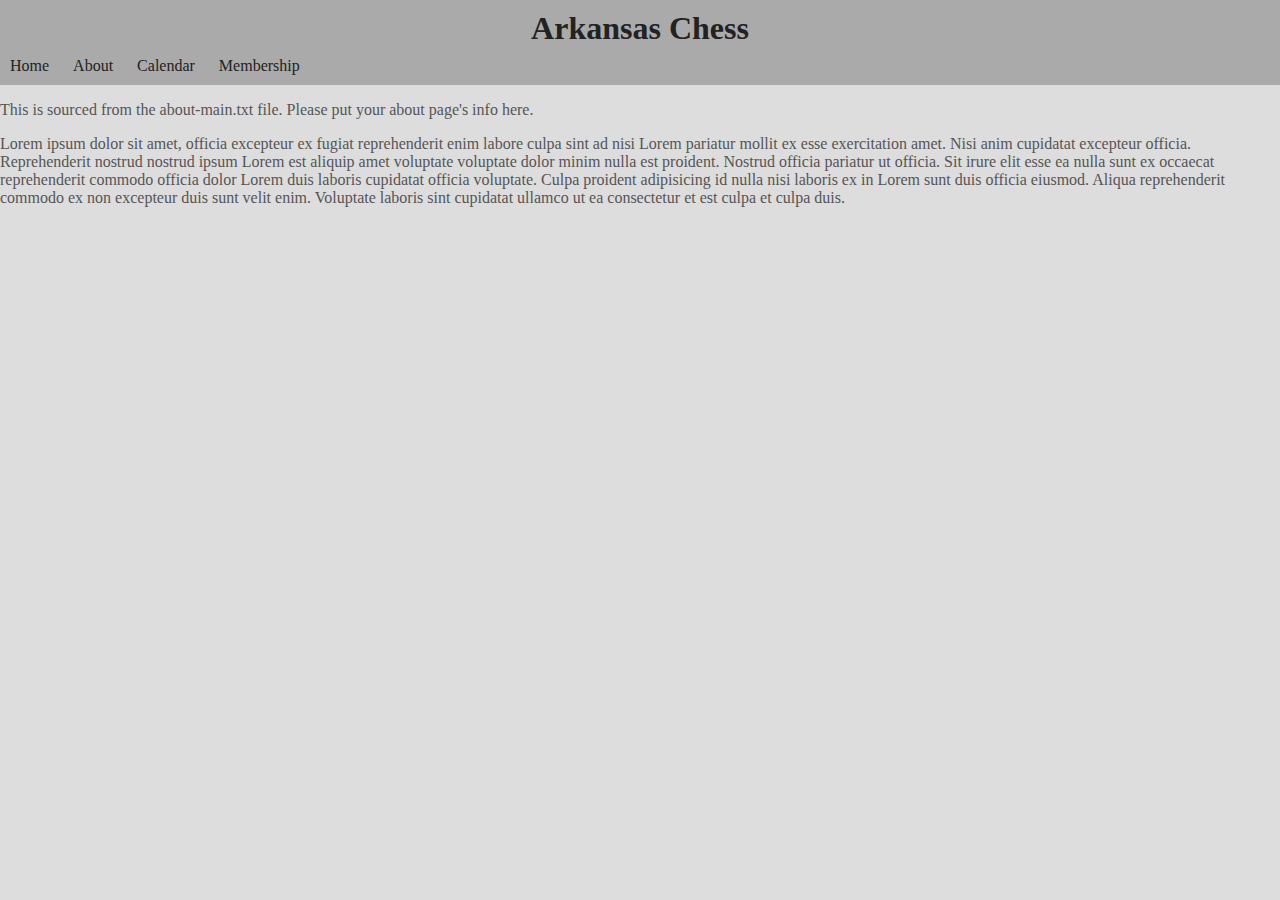
==== about.html @ c6135a1d "initial website draft" ====
<!DOCTYPE>
<html lang="en">
    <head>
        <title>Arkansas Chess - About Us</title>
        <meta charset="utf-8">
        <meta name="viewport" content="width=device-width, initial-scale=1" />
        <link rel="stylesheet" href="colorscheme.css">
        <link rel="stylesheet" href="styles.css">
    </head>
    <body>
        <div class="titlebar">
            <h1 id="titlebar-title">Arkansas Chess</h1>
            <ul class="nav">
                <li><a href="index.html">Home</a></li>
                <li><a href="about.html">About</a></li>
                <li><a href="calendar.html">Calendar</a></li>
                <li><a href="membership.html">Membership</a></li>
            </ul>
        </div>
        <div id="about-main">
        </div>
        <script src="script.js"></script>
    </body>
</html>
---- colorscheme.css ----
:root {
    /* main colors */
    --primary-background-color: #ddd;
    --primary-text-color: #555;
    --alternate-background-color: #aaa;
    --alternate-text-color: #222;
    /* specific overrides */
    --titlebar-background-color: var(--alternate-background-color);
    --titlebar-text-color: var(--alternate-text-color);
    --navbar-unselected-background-color: var(--alternate-background-color);
    --navbar-unselected-color: var(--alternate-text-color);
    --navbar-selected-background-color: var(--primary-background-color);
    --navbar-selected-color: var(--primary-text-color);
}

/* DEBUG COLORS */
/* :root { */
/*     --primary-background-color: #0c0; */
/*     --primary-text-color: #909; */
/*     --alternate-background-color: #c0c; */
/*     --alternate-text-color: #090; */
/* } */
---- styles.css ----
body {
    background-color: var(--primary-background-color);
    color: var(--primary-text-color);
}



.titlebar {
    background-color: var(--titlebar-background-color);
    color: var(--titlebar-text-color);
}

.titlebar > .nav {
    background-color: var(--navbar-unselected-background-color);
    color: var(--navbar-unselected-color);
}
.titlebar > .nav > li:hover {
    background-color: var(--navbar-selected-background-color);
    color: var(--navbar-selected-color);
}
.titlebar > .nav > li > a,
.titlebar > .nav > li > a:visited {
    color: var(--navbar-unselected-color);
    text-decoration: none;
}
.titlebar > .nav > li:hover > a,
.titlebar > .nav > li:hover > a:visited {
    color: var(--navbar-selected-color);
}


/* Layout: */

body {
    margin: 0;
}

.titlebar > .nav {
    margin: 0;
    padding-inline-start: 0;
}

.titlebar > .nav > li {
    display: inline-block;
    list-style-type: none;
    border-top-left-radius: 10px;
    border-top-right-radius: 10px;
    margin: 0;
    width: fit-content;
    padding: 10px;
}
.titlebar > .nav > li > a {
    padding-top: 10px;
    padding-bottom: 10px;
}

.titlebar > .nav > li > * {
}

.titlebar > h1 {
    text-align: center;
    margin-bottom: 0;
    padding-top: 10px;
}

#main {
    max-width: 1000px;
    width: fit-content;
    margin: auto;
}
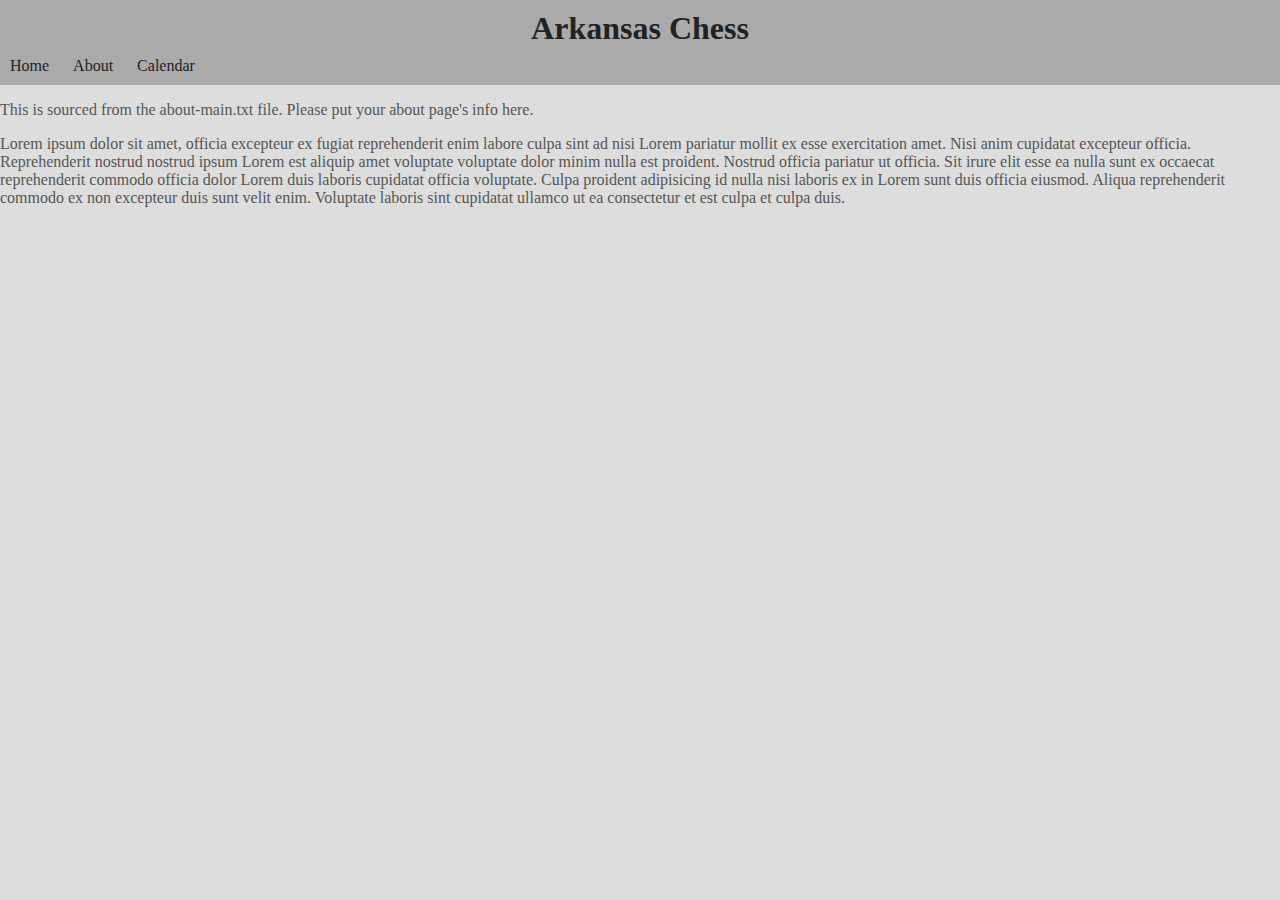
==== commit 59e8ad36: "remove membership links; add aca cal" ====
--- a/about.html
+++ b/about.html
@@ -14,7 +14,7 @@
                 <li><a href="index.html">Home</a></li>
                 <li><a href="about.html">About</a></li>
                 <li><a href="calendar.html">Calendar</a></li>
-                <li><a href="membership.html">Membership</a></li>
+                <!--<li><a href="membership.html">Membership</a></li>-->
             </ul>
         </div>
         <div id="about-main">
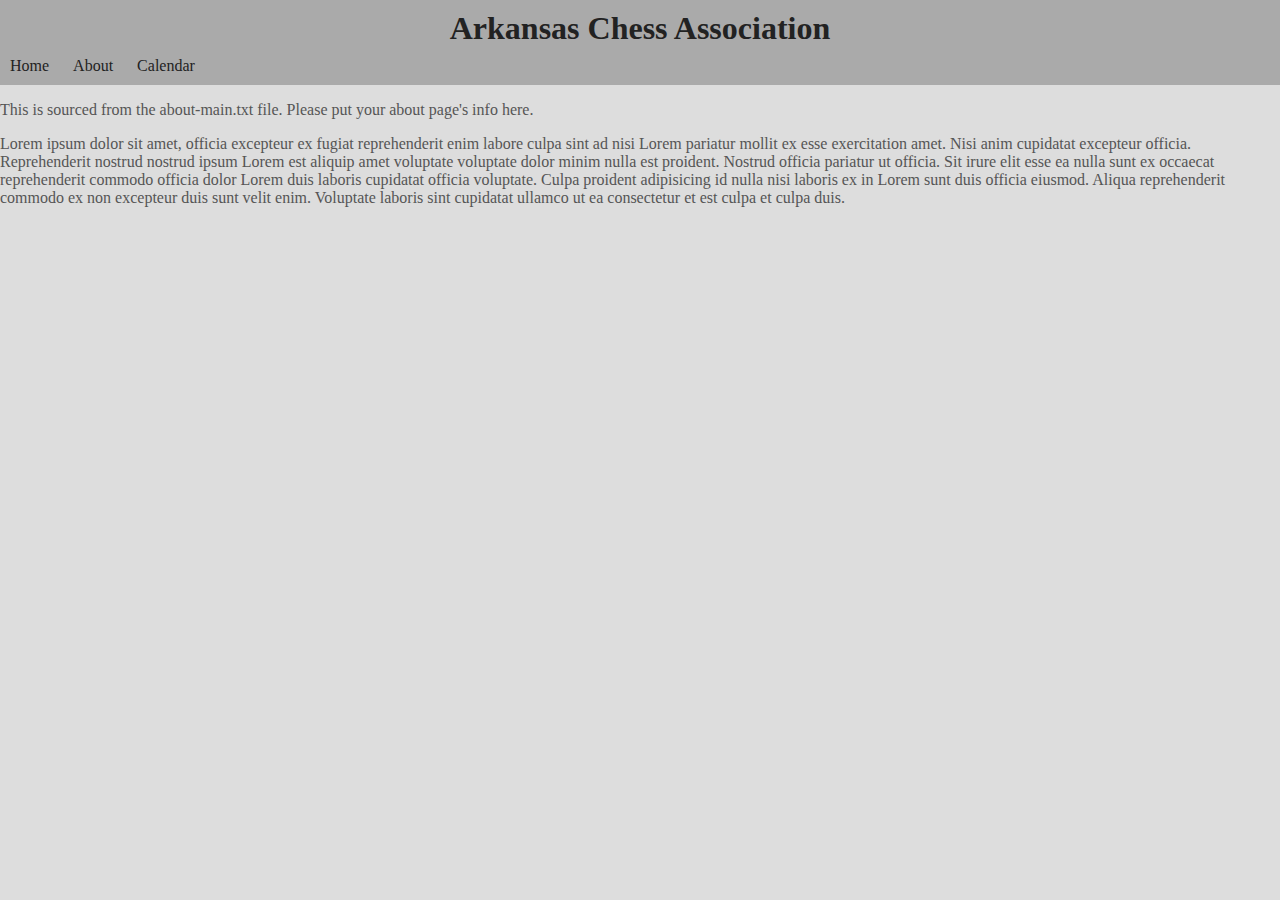
==== commit 7b879154: "add 'association'" ====
--- a/about.html
+++ b/about.html
@@ -9,7 +9,7 @@
     </head>
     <body>
         <div class="titlebar">
-            <h1 id="titlebar-title">Arkansas Chess</h1>
+            <h1 id="titlebar-title">Arkansas Chess Association</h1>
             <ul class="nav">
                 <li><a href="index.html">Home</a></li>
                 <li><a href="about.html">About</a></li>
